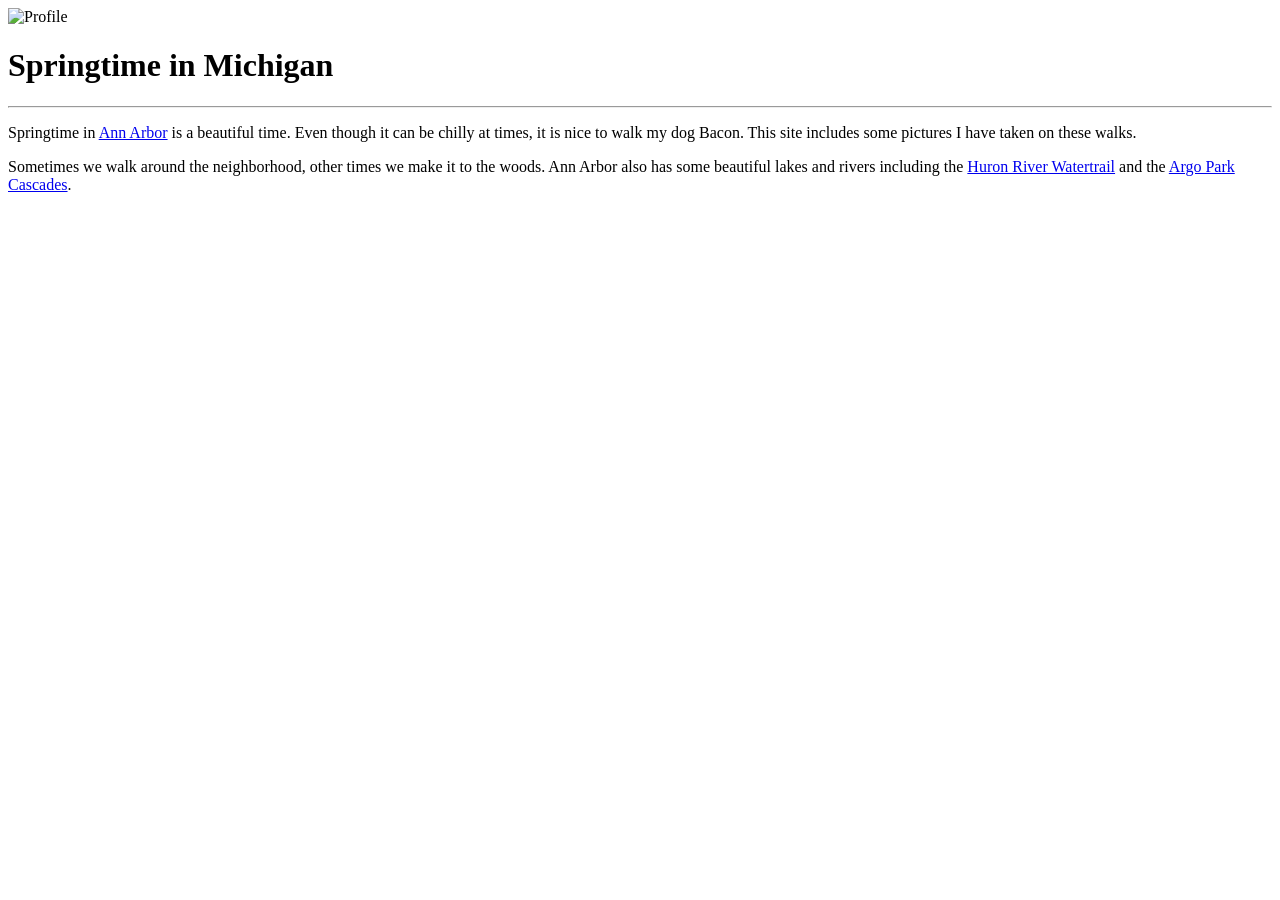
==== index.html @ 4a2a078c "Rename index.html.txt to index.html" ====
<!DOCTYPE html>
<html lang="vi">
<head>
    <meta charset="UTF-8">
    <link rel="stylesheet" href="style.css">
    <title>Springtime in Michigan</title>
</head>
<body>
    <div class="container">
        <img src="your-image.jpg" class="profile-img" alt="Profile">
        <h1>Springtime in Michigan</h1>
        <hr>
        <div class="card">
            <p>Springtime in <a href="#">Ann Arbor</a> is a beautiful time. Even though it can be chilly at times, it is nice to walk my dog Bacon. This site includes some pictures I have taken on these walks.</p>
        </div>
        <div class="card">
            <p>Sometimes we walk around the neighborhood, other times we make it to the woods. Ann Arbor also has some beautiful lakes and rivers including the <a href="#">Huron River Watertrail</a> and the <a href="#">Argo Park Cascades</a>.</p>
        </div>
    </div>
</body>
</html>
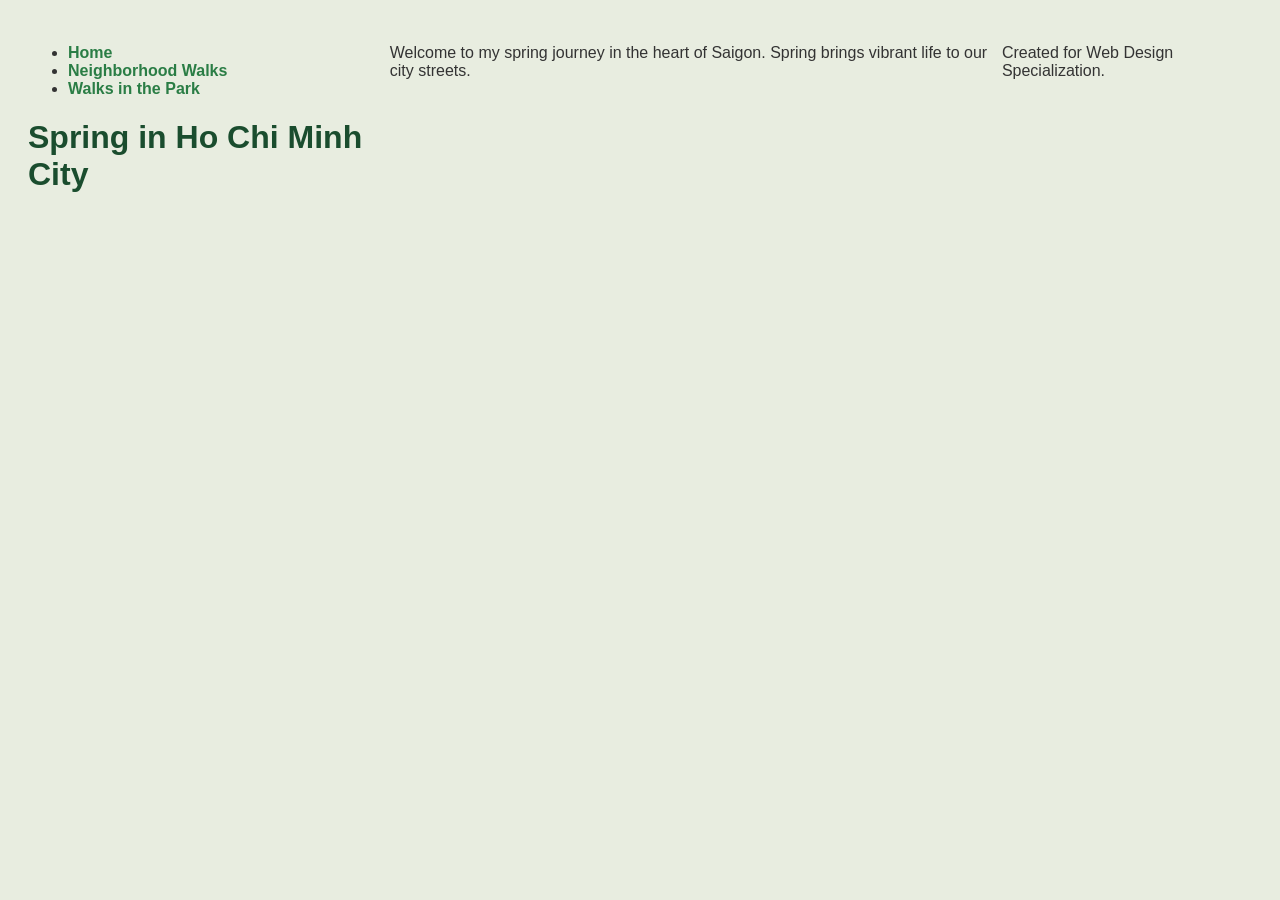
==== commit 92fa3b52: "Update index.html" ====
--- a/index.html
+++ b/index.html
@@ -1,21 +1,24 @@
 <!DOCTYPE html>
-<html lang="vi">
+<html lang="en">
 <head>
-    <meta charset="UTF-8">
-    <link rel="stylesheet" href="style.css">
-    <title>Springtime in Michigan</title>
+  <meta charset="utf-8">
+  <title>Spring in Ho Chi Minh City</title>
+  <link rel="stylesheet" href="style.css">
 </head>
 <body>
-    <div class="container">
-        <img src="your-image.jpg" class="profile-img" alt="Profile">
-        <h1>Springtime in Michigan</h1>
-        <hr>
-        <div class="card">
-            <p>Springtime in <a href="#">Ann Arbor</a> is a beautiful time. Even though it can be chilly at times, it is nice to walk my dog Bacon. This site includes some pictures I have taken on these walks.</p>
-        </div>
-        <div class="card">
-            <p>Sometimes we walk around the neighborhood, other times we make it to the woods. Ann Arbor also has some beautiful lakes and rivers including the <a href="#">Huron River Watertrail</a> and the <a href="#">Argo Park Cascades</a>.</p>
-        </div>
-    </div>
+  <header>
+    <nav>
+      <ul>
+        <li><a href="index.html">Home</a></li>
+        <li><a href="neighborhood.html">Neighborhood Walks</a></li>
+        <li><a href="parks.html">Walks in the Park</a></li>
+      </ul>
+    </nav>
+    <h1>Spring in Ho Chi Minh City</h1>
+  </header>
+  <main>
+    <p>Welcome to my spring journey in the heart of Saigon. Spring brings vibrant life to our city streets.</p>
+  </main>
+  <footer><p>Created for Web Design Specialization.</p></footer>
 </body>
 </html>
--- a/style.css
+++ b/style.css
@@ -0,0 +1,41 @@
+body {
+    background-color: #e8ede0; /* Màu nền nhạt */
+    font-family: Arial, sans-serif;
+    color: #333;
+    display: flex;
+    justify-content: center;
+    padding: 20px;
+}
+
+.container {
+    max-width: 600px;
+    text-align: center;
+}
+
+.profile-img {
+    width: 150px;
+    height: 150px;
+    border-radius: 50%; /* Tạo hình tròn */
+    object-fit: cover;
+    border: 5px solid white;
+}
+
+h1 {
+    color: #1a4d2e; /* Màu xanh đậm cho tiêu đề */
+}
+
+.card {
+    background-color: white;
+    padding: 20px;
+    margin: 20px 0;
+    border-radius: 10px;
+    box-shadow: 0 4px 6px rgba(0,0,0,0.1); /* Hiệu ứng nổi */
+    text-align: left;
+    line-height: 1.6;
+}
+
+a {
+    color: #2a7d45;
+    text-decoration: none;
+    font-weight: bold;
+}
